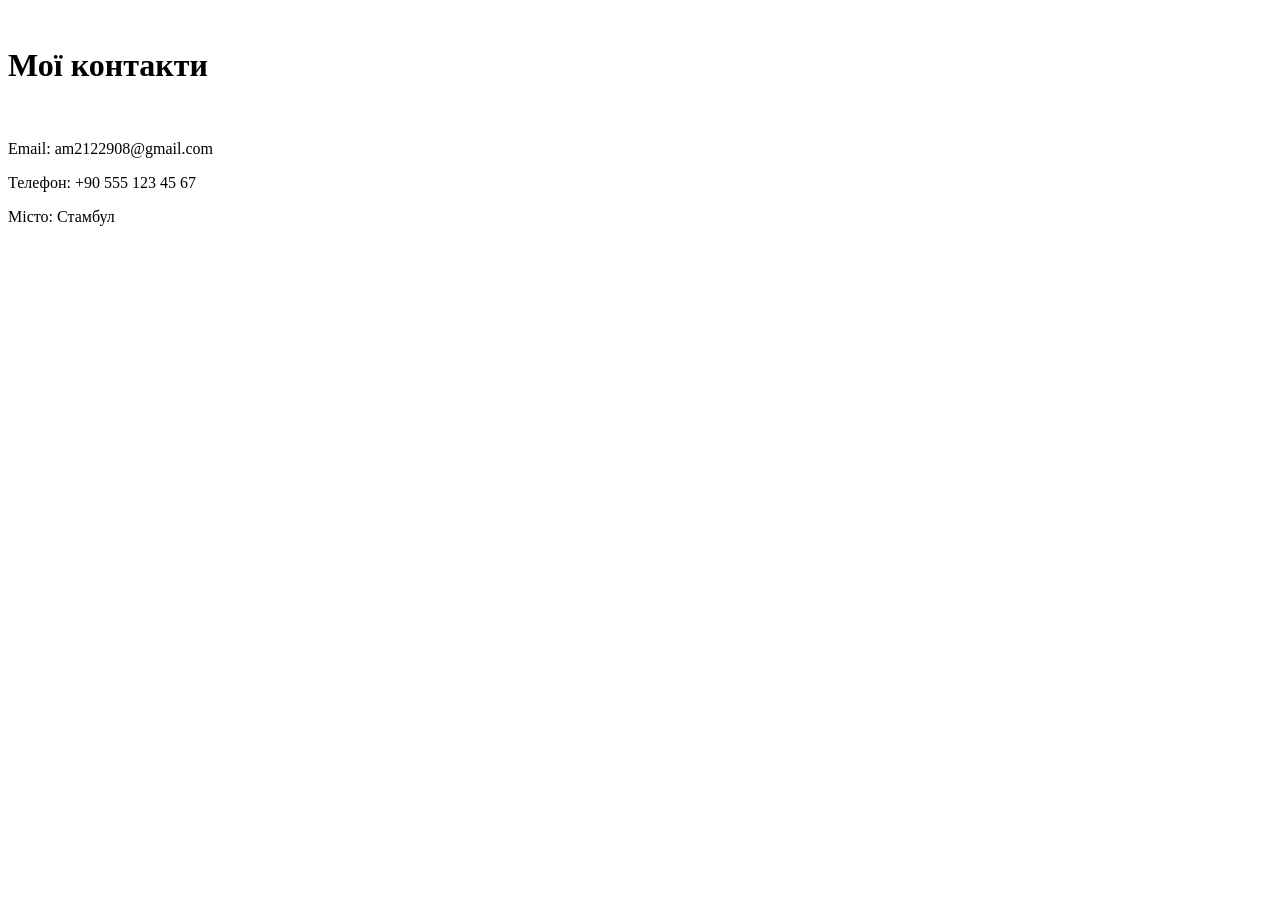
==== pages/contact.html @ cdeadbe6 "Add personal website homework" ====
<!DOCTYPE html>
<html lang="eng">
<head>
<meta charset="UTF-8">
<title>Контакти</title>
</head>
<body>
 
<h1>Мої контакти</h1>
 
<p>Email: am2122908@gmail.com</p>
<p>Телефон: +90 555 123 45 67</p>
<p>Місто: Стамбул</p>
 
<a/index.htmlНа головну сторінку</a>
 
</body>
</html>
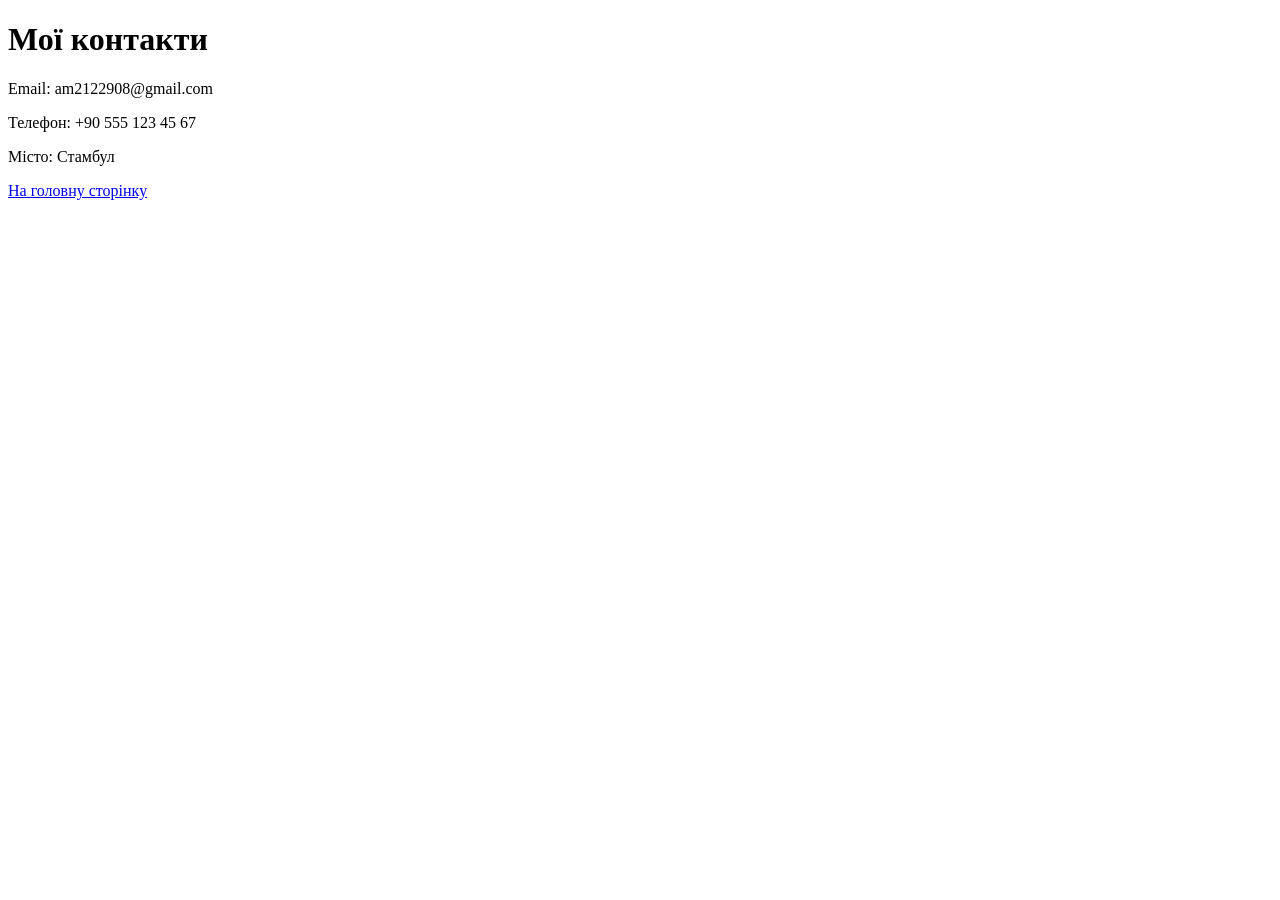
==== commit f5b06459: "Fix contact page link" ====
--- a/pages/contact.html
+++ b/pages/contact.html
@@ -1,18 +1,21 @@
 <!DOCTYPE html>
-<html lang="eng">
+<html lang="uk">
+
 <head>
-<meta charset="UTF-8">
-<title>Контакти</title>
+    <meta charset="UTF-8">
+    <title>Контакти</title>
 </head>
+
 <body>
- 
-<h1>Мої контакти</h1>
- 
-<p>Email: am2122908@gmail.com</p>
-<p>Телефон: +90 555 123 45 67</p>
-<p>Місто: Стамбул</p>
- 
-<a/index.htmlНа головну сторінку</a>
- 
+
+    <h1>Мої контакти</h1>
+
+    <p>Email: am2122908@gmail.com</p>
+    <p>Телефон: +90 555 123 45 67</p>
+    <p>Місто: Стамбул</p>
+
+    <a href="../index.html">На головну сторінку</a>
+
 </body>
+
 </html>
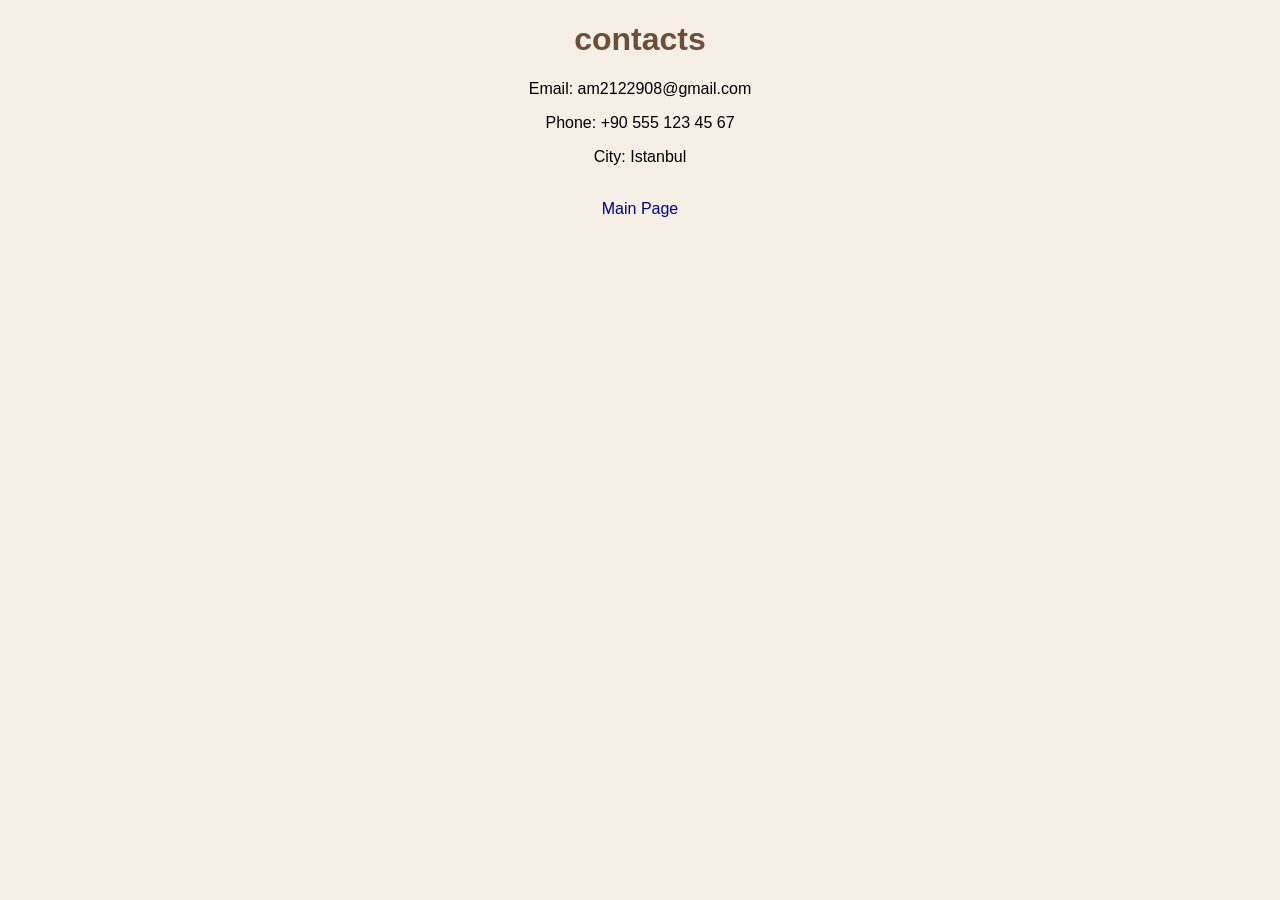
==== commit c74f7800: "Update contacts page styling" ====
--- a/pages/contact.html
+++ b/pages/contact.html
@@ -1,20 +1,23 @@
 <!DOCTYPE html>
-<html lang="uk">
+<html lang="en">
 
 <head>
     <meta charset="UTF-8">
     <title>Контакти</title>
+    <link rel="stylesheet" href="../style.css">
 </head>
 
-<body>
+<body class="contact-page">
 
-    <h1>Мої контакти</h1>
+    <h1 id="contact-title">contacts</h1>
 
-    <p>Email: am2122908@gmail.com</p>
-    <p>Телефон: +90 555 123 45 67</p>
-    <p>Місто: Стамбул</p>
+    <p class="contact-text">Email: am2122908@gmail.com</p>
+    <p class="contact-text">Phone: +90 555 123 45 67</p>
+    <p class="contact-text">City: Istanbul</p>
 
-    <a href="../index.html">На головну сторінку</a>
+    <br>
+
+    <a class="link" href="../index.html">Main Page</a>
 
 </body>
 
--- a/style.css
+++ b/style.css
@@ -0,0 +1,35 @@
+body {
+    font-family: Arial;
+    background-color: beige;
+    text-align: center;
+}
+
+#name {
+    color: darkblue;
+}
+
+.my-photo {
+    border: 3px solid black;
+}
+
+.text {
+    font-size: 18px;
+}
+
+.link {
+    color: darkblue;
+    text-decoration: none;
+}
+.contact-page {
+    background-color: #F5EFE6;
+}
+
+#contact-title {
+    color: #6B4F3A;
+}
+
+.contact-info {
+    color: #4A4036;
+    font-size: 18px;
+    margin-bottom: 25px;
+}
